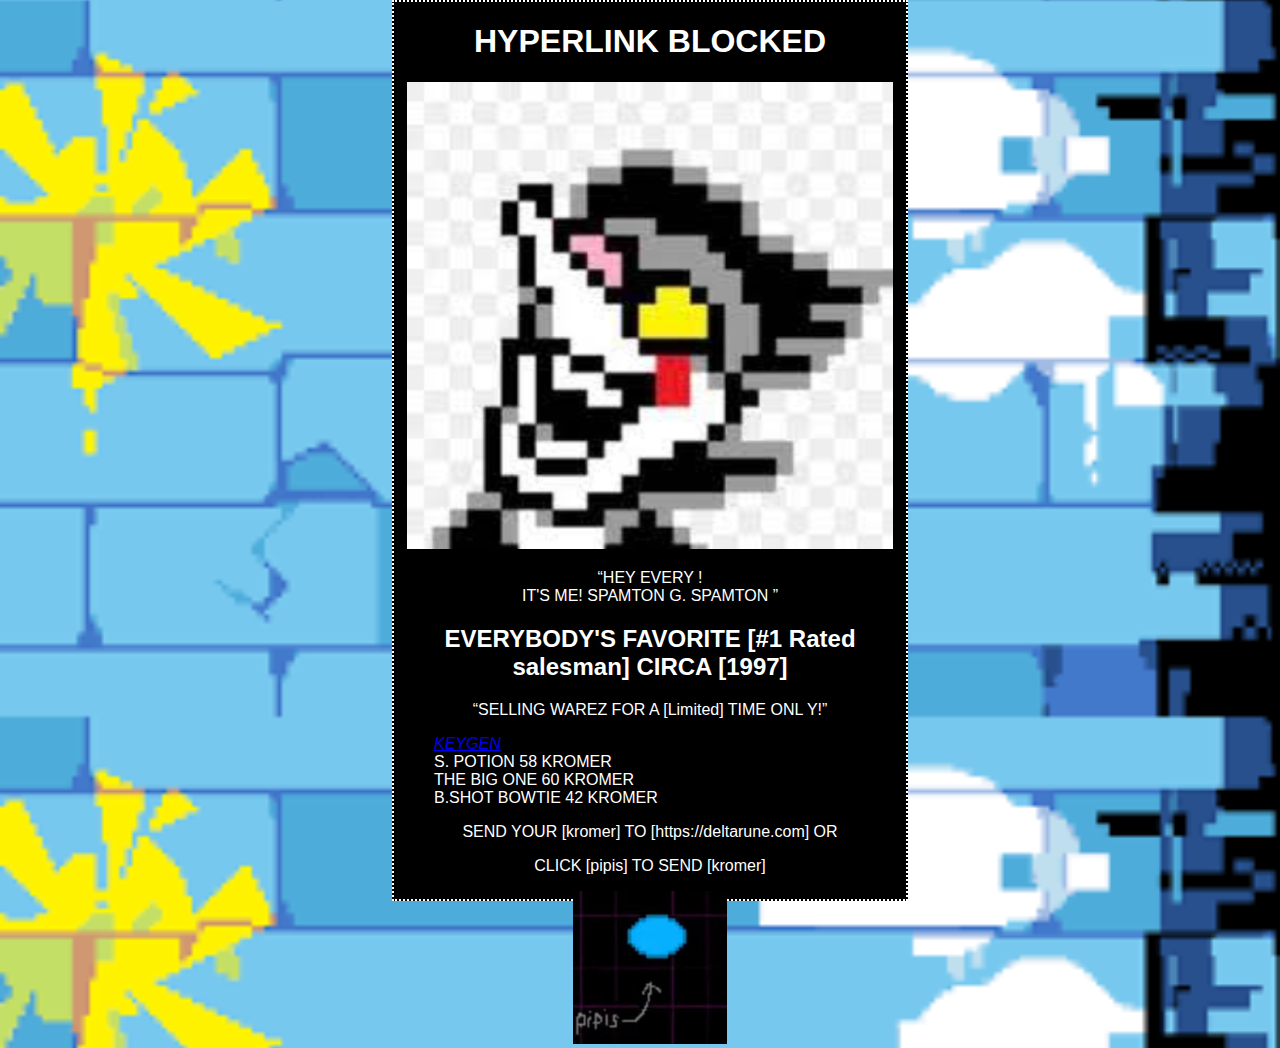
==== index.html @ 24bd34c1 "Add files via upload" ====
<!DOCTYPE html>
<html lang="en">
	<head>
			
<script>

function myFunction() {
  alert("Warning! This page may contain materials that are unsafe for your computer. Do you wish to proceed?");
}
</script>
			<title>HYPERLINK BLOCKED</title>
<link rel="stylesheet" href="Style.css">

	</head>
	
	<body onload="myFunction()">
	<main>
			<h1>HYPERLINK BLOCKED</h1>
			<img src="FakepngSpamton.png" alt="SPAMTON G. SPAMTON">
			<p> <q>HEY EVERY     ! <br> IT'S ME! SPAMTON G. SPAMTON </q></p>
			<h2>EVERYBODY'S FAVORITE [#1 Rated salesman] CIRCA [1997]</h2>
			<p> <q>SELLING WAREZ FOR A [Limited] TIME ONL Y!</q></p>
			<ul id="Items">
			<li> <em> <a href="KEYGEN.html">KEYGEN</a> </em> </li> 
			<li> S. POTION 58 KROMER </li>
			<li> THE BIG ONE 60 KROMER </li>
			<li> B.SHOT BOWTIE 42 KROMER </li>
			</ul>
			<blockquote> SEND YOUR [kromer] TO [https://deltarune.com] OR </blockquote>
			<p> CLICK [pipis] TO SEND [kromer] </p>
			<a href="Pipis.html#PipisImg" target="_blank">
			<img src="Pipis.jpg" alt="Pipis">
			</a>	
	</main>
			
	</body>
</html>
---- Style.css ----
body {
  background: url(Background.png);
  background-repeat: repeat;
  background-size: 100% auto;
  font-family: sans-serif;
  color: white;
}
img {
  background-color: #Ffffff;
  width: 95%;
}
  main {
  width: 40%;
  margin-left: 30%;
  margin-right: 30%;
  border: 2px dotted white;
  background-color: #000;
  position: absolute;
  top: 0;
  height: 99.7%;
  text-align: center;
}
ul {
  text-align: left;
}
  a:visited { 
	color: #9ADDFB
}
#Items {
  list-style-type: none;
}
a > img {
	  width: 30%;
}
em { 
animation: color-change 2s infinite;
}


@keyframes color-change {
	0% { color: #FFCCCB; }
	14.285% { color: #FFD580; }
	28.571% { color: #FDE992; }
	42.857% { color: #C9FEC9; } 
	57.142% { color: #4FC3F7; }
	71.428% { color: #D2A0F9; }
	85.714% { color: #FA90E8; }
	99.999% { color: #FFC8C4; }
}
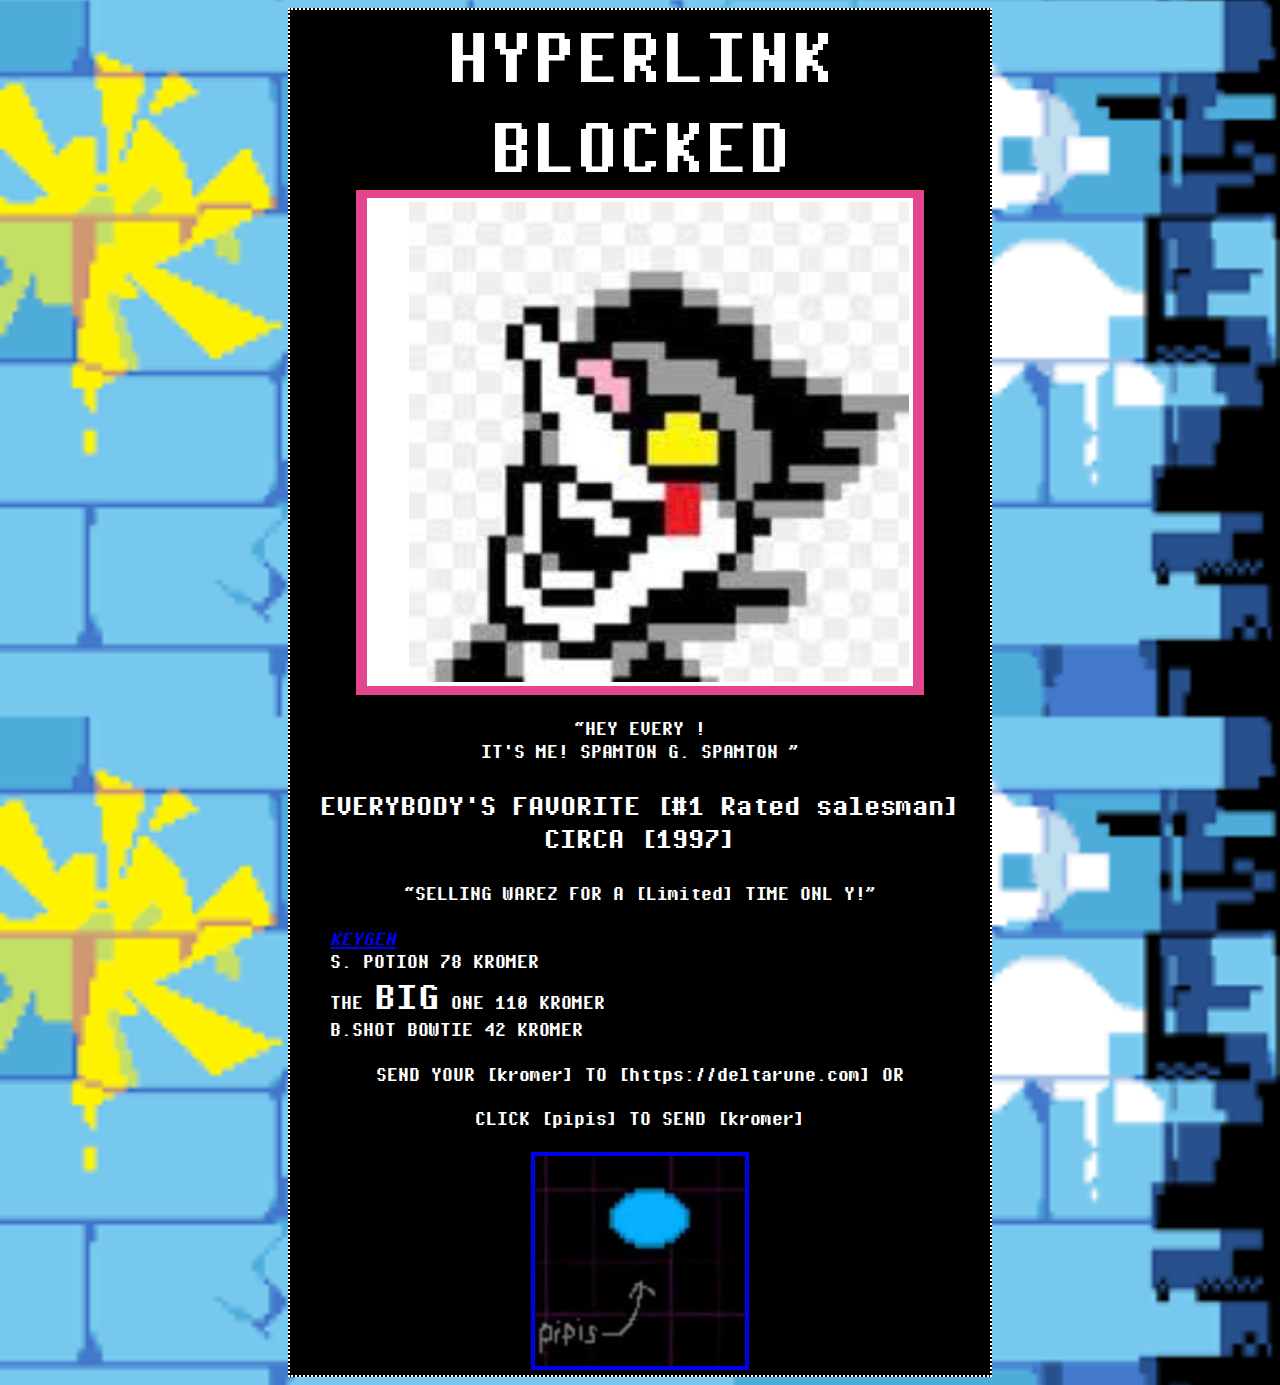
==== commit e409ee67: "Add files via upload" ====
--- a/index.html
+++ b/index.html
@@ -14,16 +14,16 @@
 	</head>
 	
 	<body onload="myFunction()">
-	<main>
-			<h1>HYPERLINK BLOCKED</h1>
-			<img src="FakepngSpamton.png" alt="SPAMTON G. SPAMTON">
+	<div id="main">
+			<header>HYPERLINK BLOCKED</header>
+			<div id="FakeSpamtonPng"><img src="FakepngSpamton.png" alt="SPAMTON G. SPAMTON"> </div>
 			<p> <q>HEY EVERY     ! <br> IT'S ME! SPAMTON G. SPAMTON </q></p>
 			<h2>EVERYBODY'S FAVORITE [#1 Rated salesman] CIRCA [1997]</h2>
 			<p> <q>SELLING WAREZ FOR A [Limited] TIME ONL Y!</q></p>
 			<ul id="Items">
-			<li> <em> <a href="KEYGEN.html">KEYGEN</a> </em> </li> 
-			<li> S. POTION 58 KROMER </li>
-			<li> THE BIG ONE 60 KROMER </li>
+			<li> <em> <a href="KEYGEN.html" target="_blank">KEYGEN</a> </em> </li> 
+			<li> S. POTION 78 KROMER </li>
+			<li> THE <span id="BIG">BIG</span> ONE 110 KROMER </li>
 			<li> B.SHOT BOWTIE 42 KROMER </li>
 			</ul>
 			<blockquote> SEND YOUR [kromer] TO [https://deltarune.com] OR </blockquote>
@@ -31,7 +31,7 @@
 			<a href="Pipis.html#PipisImg" target="_blank">
 			<img src="Pipis.jpg" alt="Pipis">
 			</a>	
-	</main>
+	</div>
 			
 	</body>
 </html>
--- a/Style.css
+++ b/Style.css
@@ -2,20 +2,20 @@
   background: url(Background.png);
   background-repeat: repeat;
   background-size: 100% auto;
-  font-family: sans-serif;
+  font-family: "Pixel Operator";
+  font-size: 135%;
   color: white;
 }
-img {
+div#FakeSpamtonPng img{
   background-color: #Ffffff;
-  width: 95%;
+  border-left: 42px solid white;
 }
-  main {
-  width: 40%;
-  margin-left: 30%;
-  margin-right: 30%;
+  #main {
+  width: 700px;
+  margin-left: auto;
+  margin-right: auto;
   border: 2px dotted white;
   background-color: #000;
-  position: absolute;
   top: 0;
   height: 99.7%;
   text-align: center;
@@ -23,8 +23,8 @@
 ul {
   text-align: left;
 }
-  a:visited { 
-	color: #9ADDFB
+a { 
+	animation: color-change 2s infinite;
 }
 #Items {
   list-style-type: none;
@@ -46,4 +46,29 @@
 	71.428% { color: #D2A0F9; }
 	85.714% { color: #FA90E8; }
 	99.999% { color: #FFC8C4; }
+}
+
+@font-face { 
+	font-family: "Pixel Operator";
+	src: url("font/PixelOperatorMono-Bold.ttf"); 
+}
+
+#BIG {
+	font-size: 200%;
+}
+
+header {
+	font-size: 400%;
+}
+
+div#FakeSpamtonPng {
+	padding: 4px;
+	background-image: url("rainbow.gif");
+	width: 80%;
+	margin: auto;
+	padding-top: 8px;
+}
+img {
+	border: 4px solid;
+	border-color: color-change 2s infinite;
 }